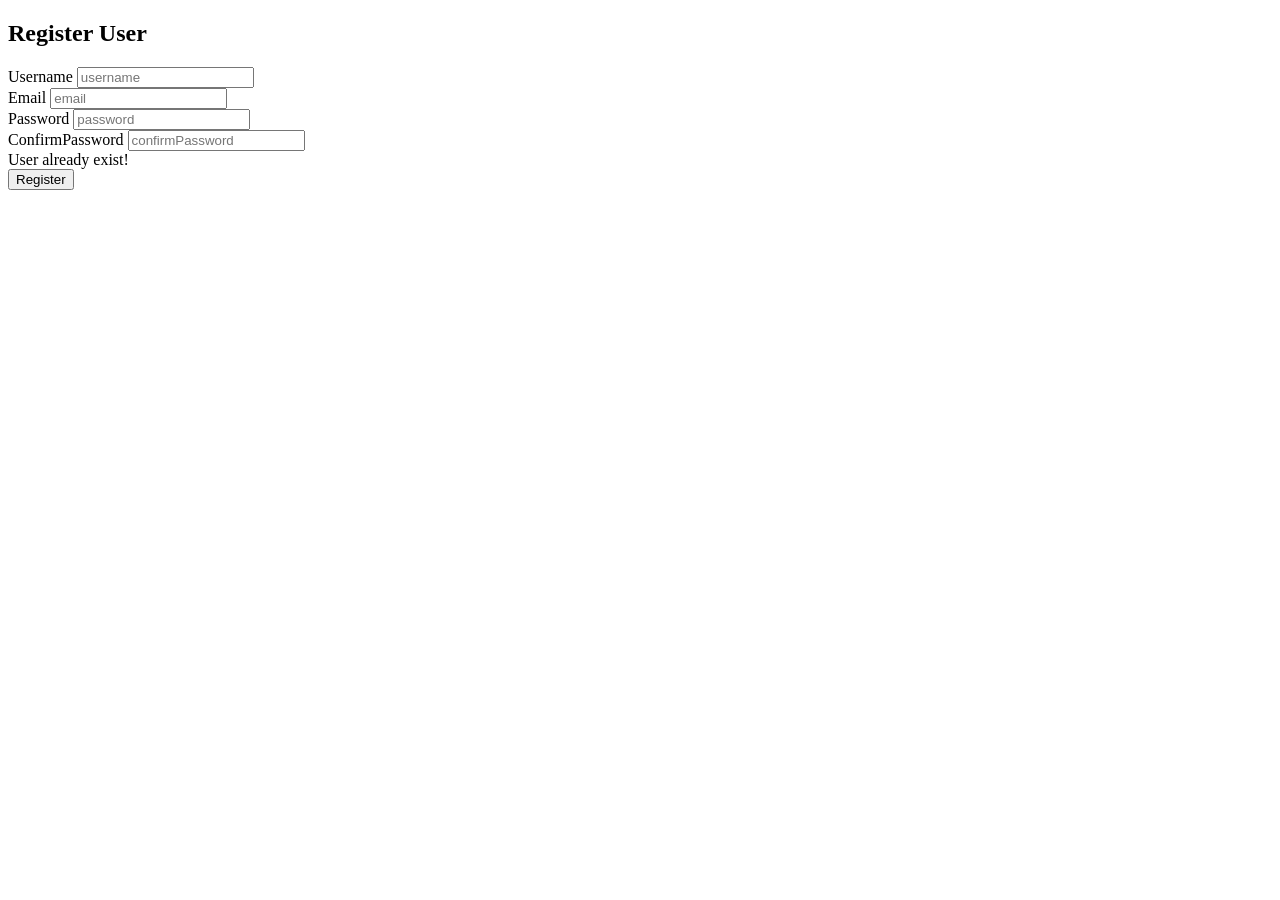
==== src/main/resources/templates/user/auth-register.html @ f7e11f57 "Initial commit" ====
<!DOCTYPE html>
<html lang="en" xmlns="http://www.w3.org/1999/xhtml" xmlns:th="http://www.thymeleaf.org">

<th:block th:include="~{fragments/head}"></th:block>

<body>
<header>
    <th:block th:include="~{fragments/nav-bar}"></th:block>
</header>
<main>
    <div class="container">
        <h2 class="text-center text-white">Register User</h2>
        <form th:object="${userRegisterBindingModel}" th:method="post" th:action="@{/users/register}"
              class="main-form mx-auto col-md-4 d-flex flex-column justify-content-center">
            <div class="form-group col-md-12 mb-4">
                <label for="username" class="text-white font-weight-bold">Username</label>
                <input th:value="*{username}" th:errorclass="alert-danger" id="username" type="text"
                       class="form-control" placeholder="username" name="username" required minlength="3"
                       maxlength="20"/>
                <small th:each="e : ${#fields.errors('username')}" th:text="${e}" id="usernameError"
                       class="text-light form-text bg-danger rounded"></small>
            </div>
            <div class="form-group col-md-12 mb-4">
                <label for="email" class="text-white font-weight-bold">Email</label>
                <input th:value="*{email}" th:errorclass="alert-danger" id="email" type="text"
                       class="form-control" placeholder="email" name="email" required email
                       maxlength="20"/>
                <small th:each="e : ${#fields.errors('email')}" th:text="${e}" id="emailError"
                       class="text-light form-text bg-danger rounded"></small>
            </div>
            <div class="form-group col-md-12 mb-4">
                <label for="password" class="text-white font-weight-bold">Password</label>
                <input th:errorclass="alert-danger" id="password" type="password" required minlength="4" maxlength="20"
                       class="form-control" placeholder="password" name="password"/>
                <small th:each="e : ${#fields.errors('password')}" th:text="${e}" id="passwordError"
                       class="text-light form-text bg-danger rounded"></small>
            </div>
            <div class="form-group col-md-12 mb-4">
                <label for="confirmPassword" class="text-white font-weight-bold">ConfirmPassword</label>
                <input th:errorclass="alert-danger" id="confirmPassword" type="password" required minlength="4"
                       maxlength="20"
                       class="form-control" placeholder="confirmPassword" name="confirmPassword"/>
                <small th:if="${notEqual}" class="text-light form-text bg-danger rounded"
                       th:text="|Passwords are not equals!|"></small>
            </div>
            <div th:if="${userExist}" class="alert alert-danger" role="alert">User already exist!</div>
            <div class="col col-md-12">
                <div class="button-holder d-flex">
                    <button type="submit" class="btn btn-info btn-sm">Register</button>
                </div>
            </div>
        </form>
    </div>
</main>
<th:block th:include="~{fragments/footer}"></th:block>

</body>
</html>
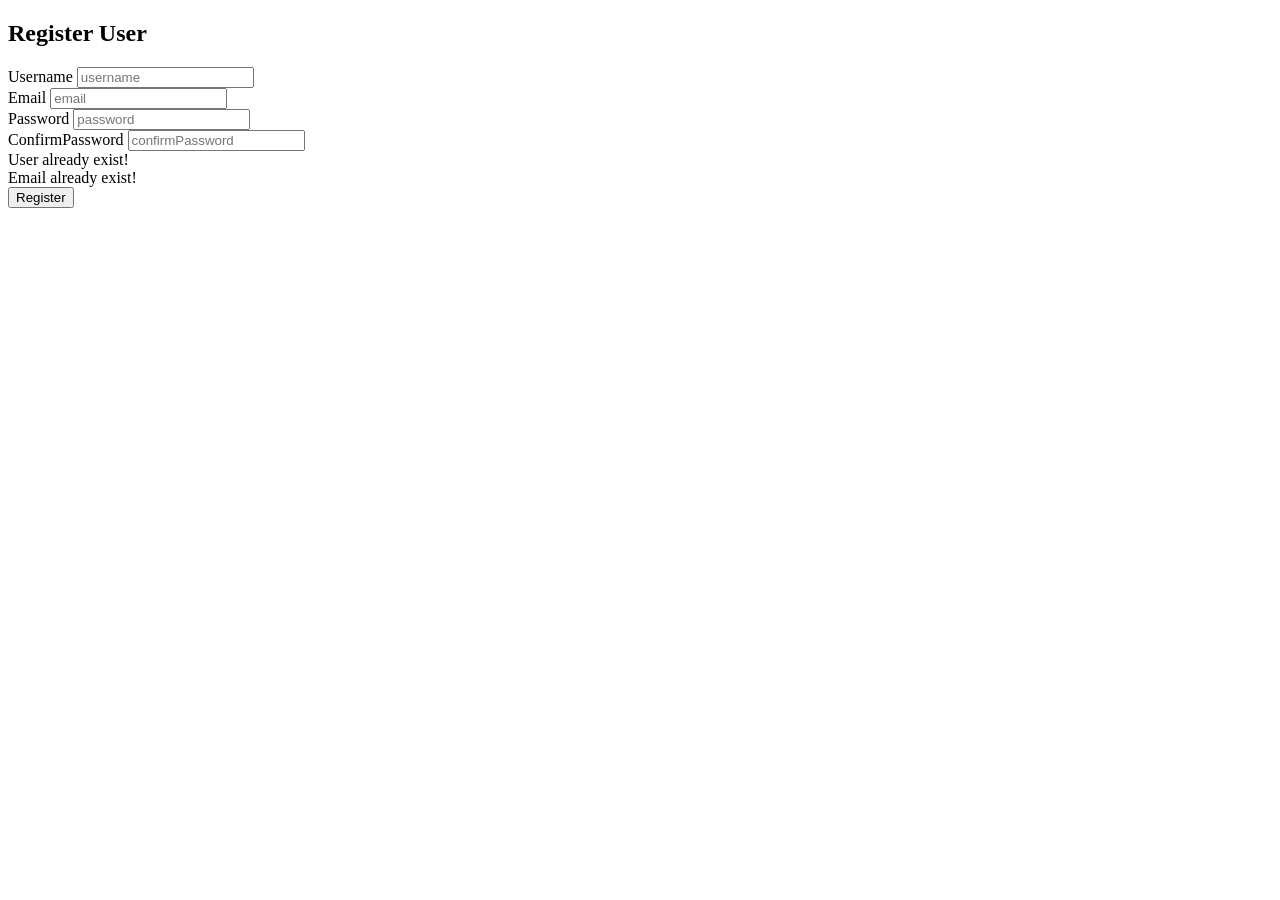
==== commit 59830641: "Some small bug fixes like check data not to be in the past." ====
--- a/src/main/resources/templates/user/auth-register.html
+++ b/src/main/resources/templates/user/auth-register.html
@@ -44,6 +44,7 @@
                        th:text="|Passwords are not equals!|"></small>
             </div>
             <div th:if="${userExist}" class="alert alert-danger" role="alert">User already exist!</div>
+            <div th:if="${emailExist}" class="alert alert-danger" role="alert">Email already exist!</div>
             <div class="col col-md-12">
                 <div class="button-holder d-flex">
                     <button type="submit" class="btn btn-info btn-sm">Register</button>
